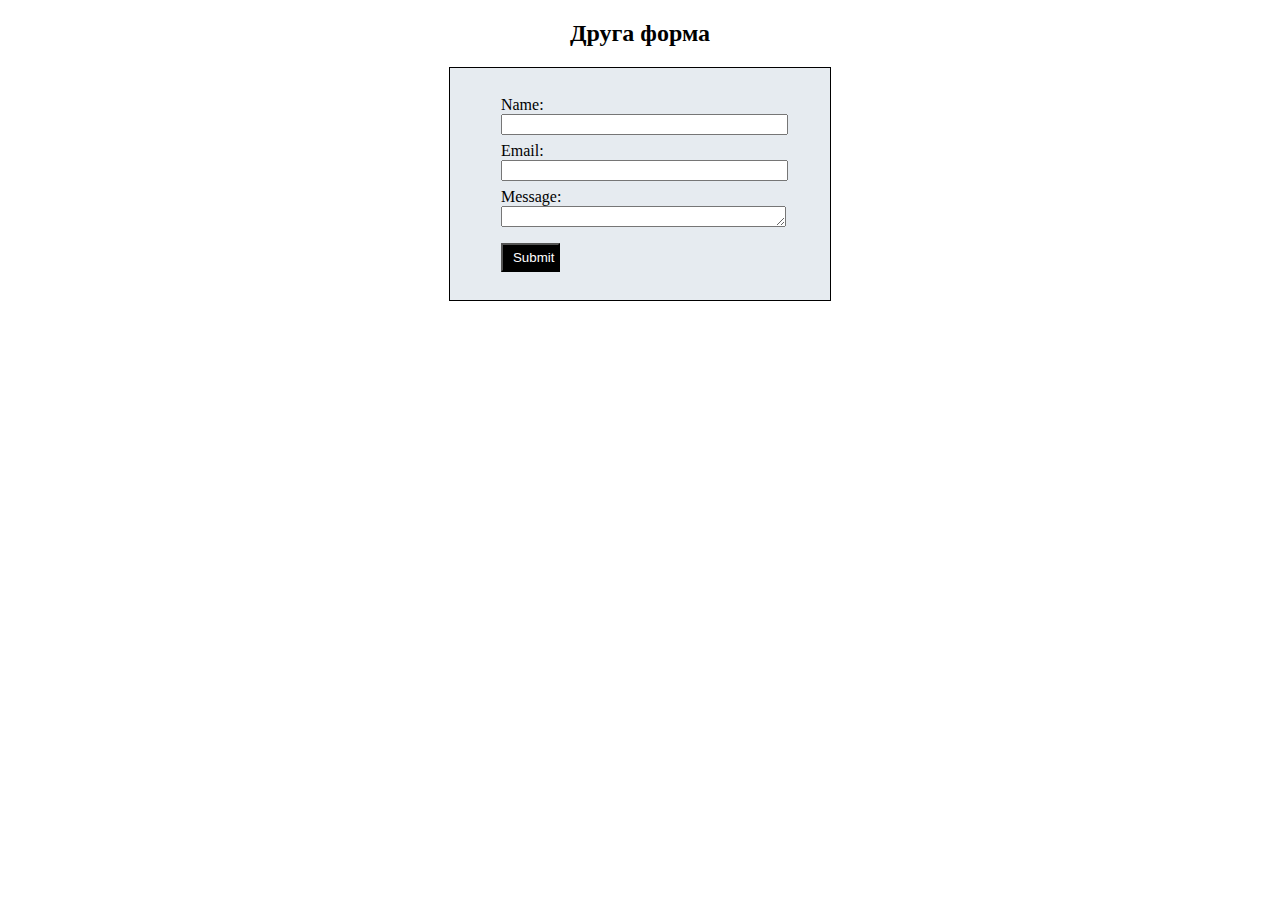
==== index02.html @ b7903c7f "commit" ====
<!DOCTYPE html>
<html lang="en">

<head>
    <meta charset="UTF-8">
    <meta name="viewport" content="width=device-width, initial-scale=1">
    <meta name='robots' content='max-image-preview:large' />
    <link href="./style/style.css" rel="stylesheet">

    <title>Резюме</title>
</head>

<body>
    <section>
        <h2>Друга форма</h2>
        <div class="form">
            <div class="wrapper">
                <p>
                    <label for="name">Name:</label>
                    <input type="text" name="name" id="name" required>

                    <label for="email">Email:</label>
                    <input type="email" name="email" id="email" required>

                    <label for="message">Message:</label>
                    <textarea name="message" id="message" rows="1" maxlength="200"></textarea>

                <p>
                    <input type="submit" value="Submit">
                </p>
            </div>
        </div>
    </section>
</body>
---- style/style.css ----
.wrapper{
    border: 1px solid black;
    background-color: rgb(230, 235, 240);
    text-align: left;
    width: 26%;
    padding-top: 1%;
    padding-left: 4%;
    height: 220px;
}

.form{
    display: flex;
    justify-content: center;
}

h2{
    text-align: center;
}

input[type="submit"] {
    background-color: black;
    color: white;
    padding: 5px 10px;
    width: 18%;
}

input, textarea{
    display: block;
    width: 85%;
    margin-bottom: 2%;
}
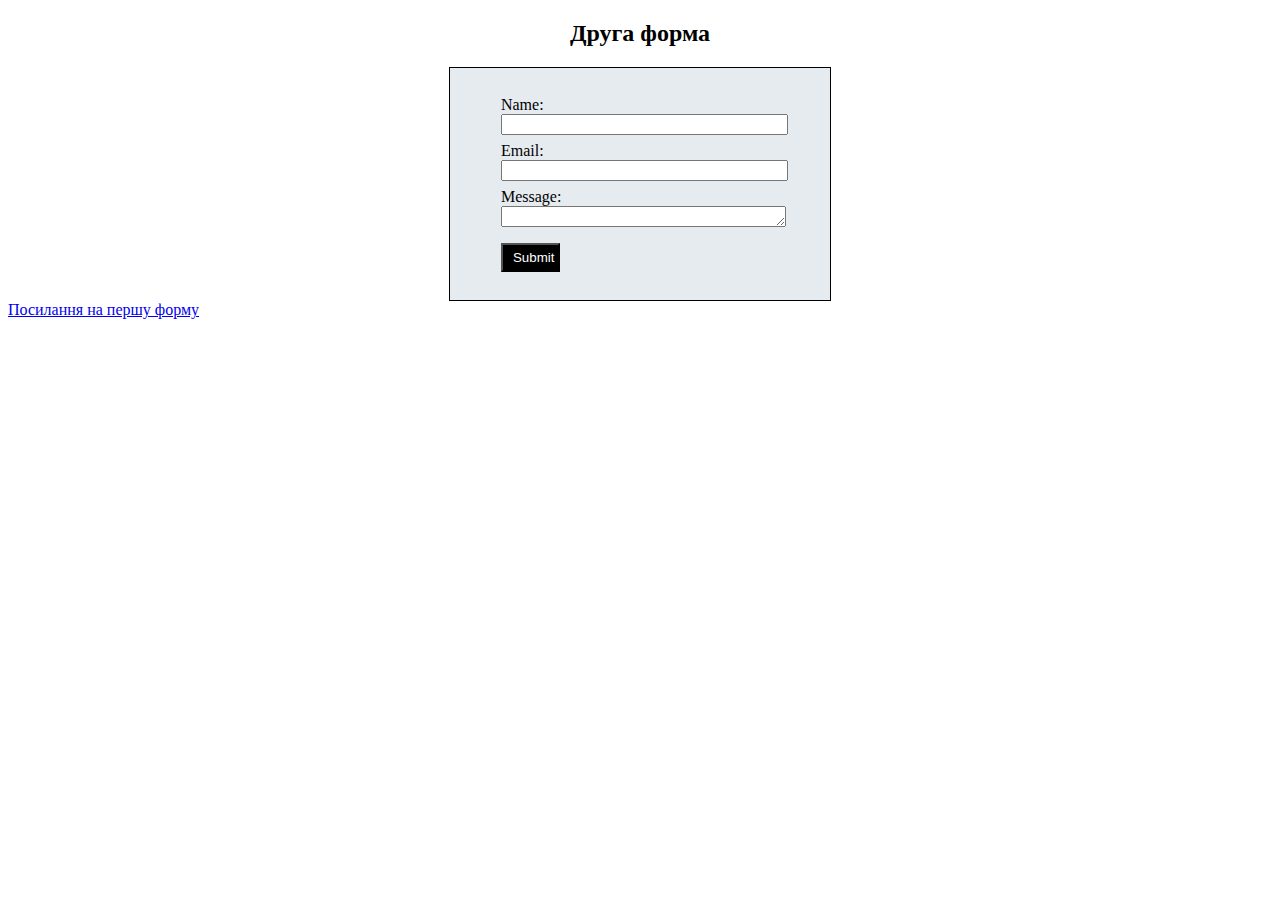
==== commit a6c8ee21: "commit" ====
--- a/index02.html
+++ b/index02.html
@@ -30,5 +30,6 @@
                 </p>
             </div>
         </div>
+        <a target="_blank" href="./index.html"> Посилання на першу форму</a>
     </section>
 </body>